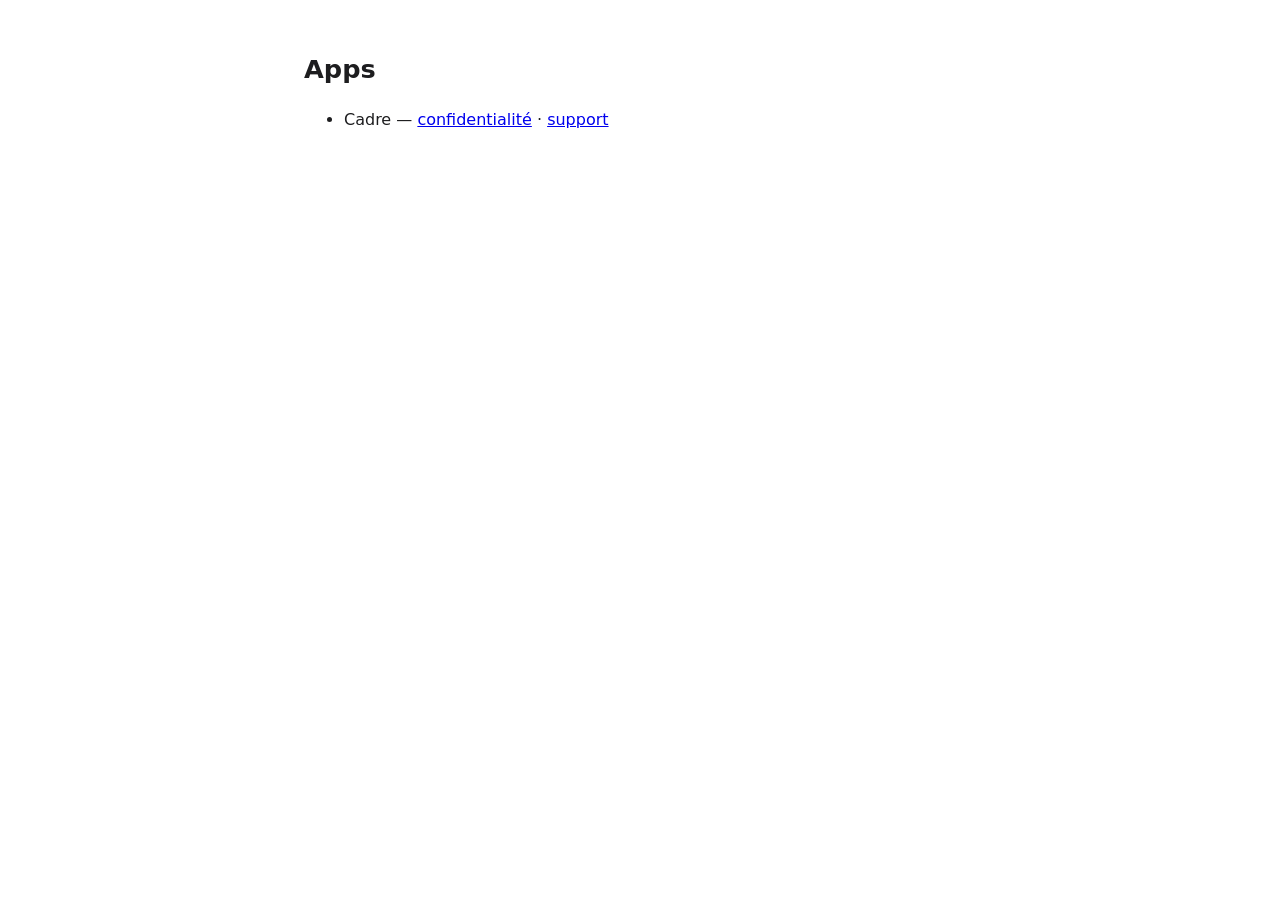
==== index.html @ a38f333d "Pages publiques des apps : confidentialité et support de Cadre, déployées par GitHub Actions Co-Auth" ====
<!doctype html>
<html lang="fr">
<head><meta charset="utf-8"><meta name="viewport" content="width=device-width,initial-scale=1">
<title>Apps de Bastien Hatinguais</title><link rel="stylesheet" href="style.css"></head>
<body>
<h1>Apps</h1>
<ul>
  <li>Cadre — <a href="cadre/privacy.html">confidentialité</a> · <a href="cadre/support.html">support</a></li>
</ul>
</body>
</html>
---- style.css ----
body{font:16px/1.6 system-ui,-apple-system,"Segoe UI",Roboto,sans-serif;max-width:42rem;margin:0 auto;padding:2rem 1.25rem;color:#1d1d1f;background:#fff}
@media (prefers-color-scheme:dark){body{color:#eee;background:#111}a{color:#8ab4ff}}
nav{display:flex;flex-wrap:wrap;gap:.75rem;margin-bottom:2rem}
section{border-top:1px solid #8884;padding-top:1.5rem;margin-top:2rem}
h1{font-size:1.6rem}h2{font-size:1.3rem}h3{font-size:1.05rem}
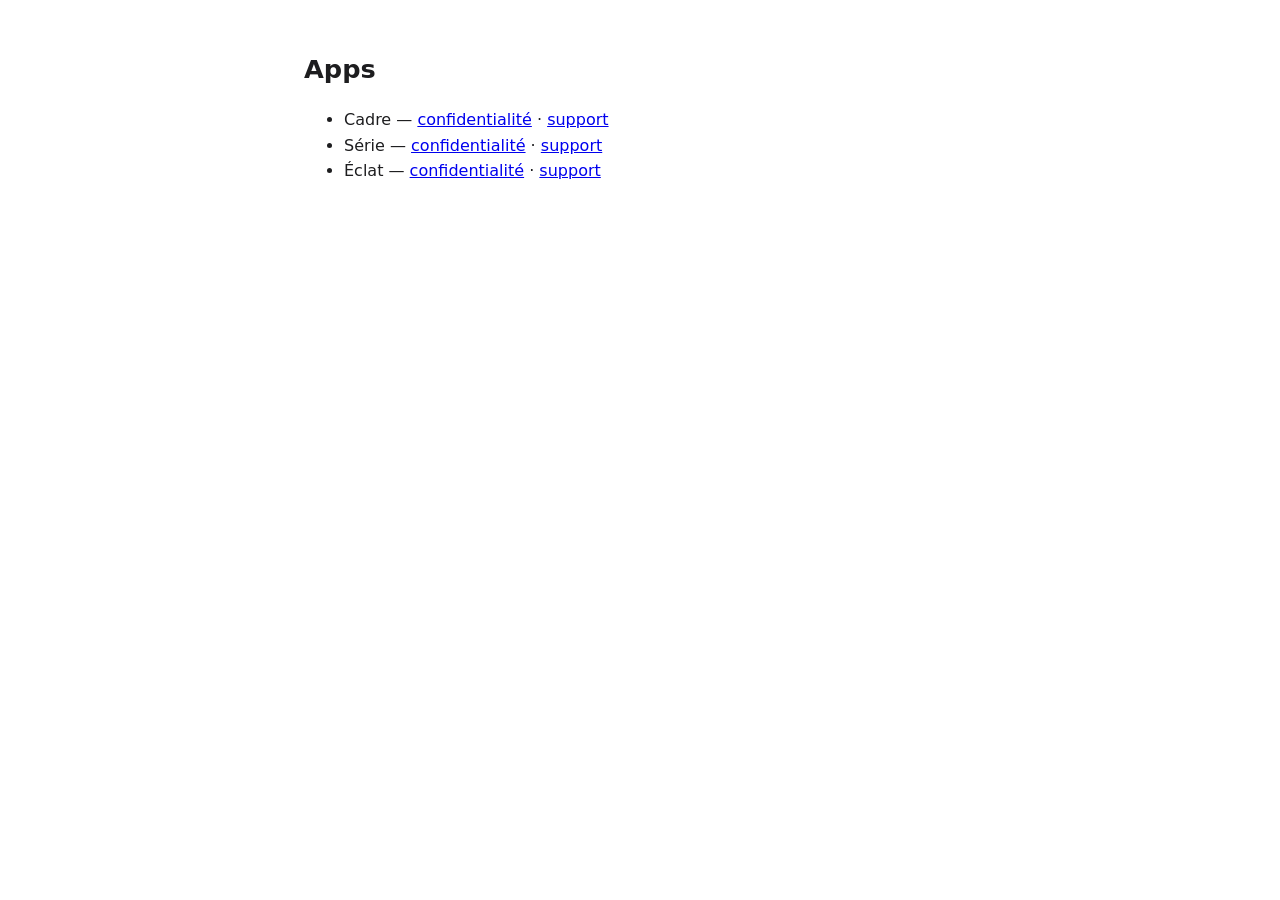
==== commit ff98d0c7: "Pages de confidentialité et de support de Série et Éclat Co-Authored-By: Claude Opus 5.5 <noreply@an" ====
--- a/index.html
+++ b/index.html
@@ -6,6 +6,8 @@
 <h1>Apps</h1>
 <ul>
   <li>Cadre — <a href="cadre/privacy.html">confidentialité</a> · <a href="cadre/support.html">support</a></li>
+  <li>Série — <a href="serie/privacy.html">confidentialité</a> · <a href="serie/support.html">support</a></li>
+  <li>Éclat — <a href="eclat/privacy.html">confidentialité</a> · <a href="eclat/support.html">support</a></li>
 </ul>
 </body>
 </html>
